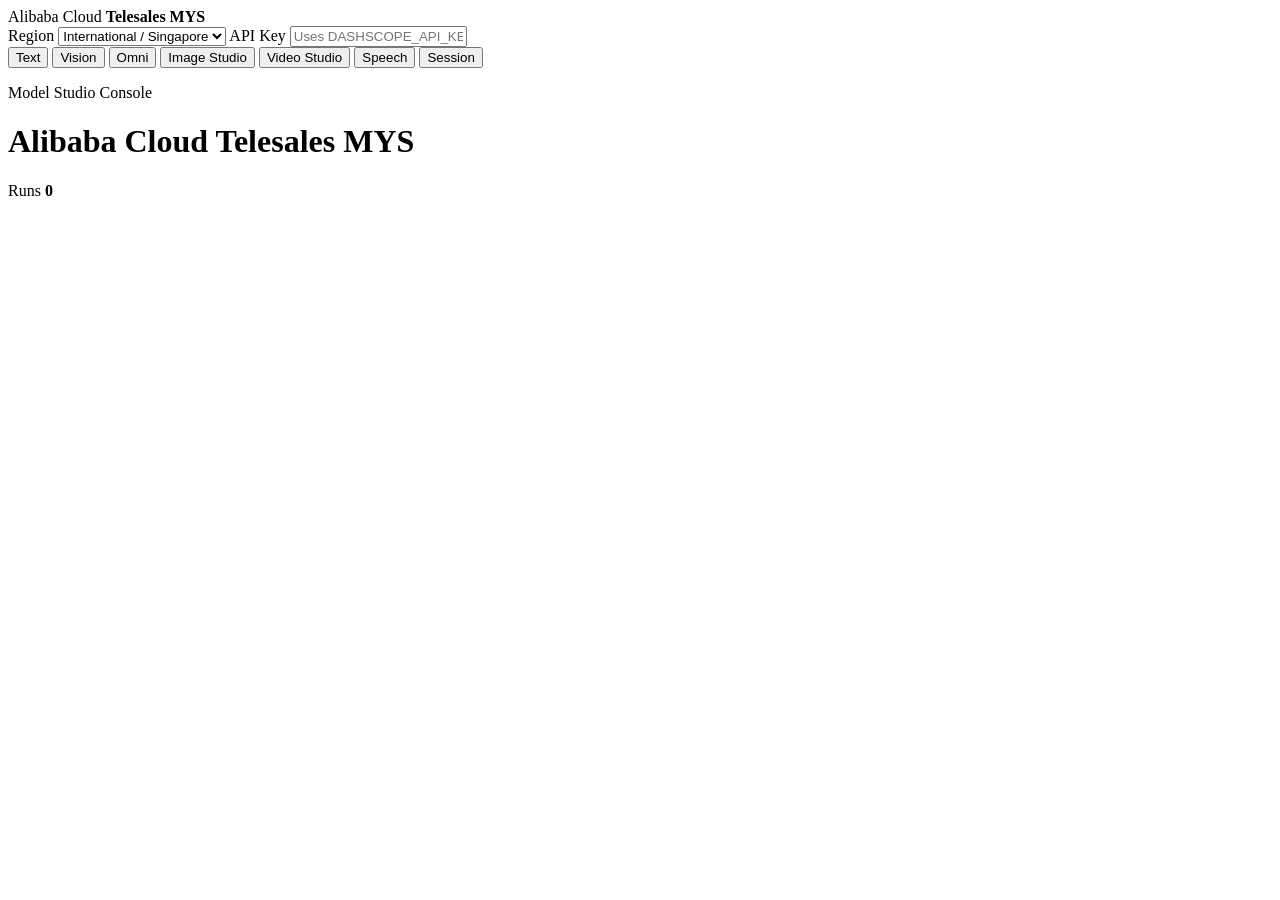
==== AI_Model_Studio_Portal/static/index.html @ 7d9c92e4 "Replace Streamlit portal with Model Studio demo" ====
<!doctype html>
<html lang="en">
  <head>
    <meta charset="utf-8" />
    <meta name="viewport" content="width=device-width, initial-scale=1" />
    <title>Model Studio Showcase | Telesales MYS</title>
    <link rel="stylesheet" href="/styles.css" />
  </head>
  <body>
    <aside class="side">
      <div class="brand">
        <span>Alibaba Cloud</span>
        <strong>Telesales MYS</strong>
      </div>
      <label>Region</label>
      <select id="region">
        <option value="intl">International / Singapore</option>
        <option value="cn">China / Beijing</option>
        <option value="us">US / Virginia</option>
      </select>
      <label>API Key</label>
      <input id="apiKey" type="password" placeholder="Uses DASHSCOPE_API_KEY if empty" />
      <nav>
        <button data-view="text">Text</button>
        <button data-view="vision">Vision</button>
        <button data-view="omni">Omni</button>
        <button class="active" data-view="image">Image Studio</button>
        <button data-view="video">Video Studio</button>
        <button data-view="speech">Speech</button>
        <button data-view="session">Session</button>
      </nav>
    </aside>

    <main>
      <header class="topbar">
        <div>
          <p class="kicker">Model Studio Console</p>
          <h1>Alibaba Cloud Telesales MYS</h1>
        </div>
        <div class="run-metric">
          <span>Runs</span>
          <strong id="runCount">0</strong>
        </div>
      </header>

      <section class="workspace">
        <section id="view-text" class="view"></section>
        <section id="view-vision" class="view"></section>
        <section id="view-omni" class="view"></section>
        <section id="view-image" class="view active"></section>
        <section id="view-video" class="view"></section>
        <section id="view-speech" class="view"></section>
        <section id="view-session" class="view"></section>
      </section>
    </main>
    <script src="/app.js"></script>
  </body>
</html>
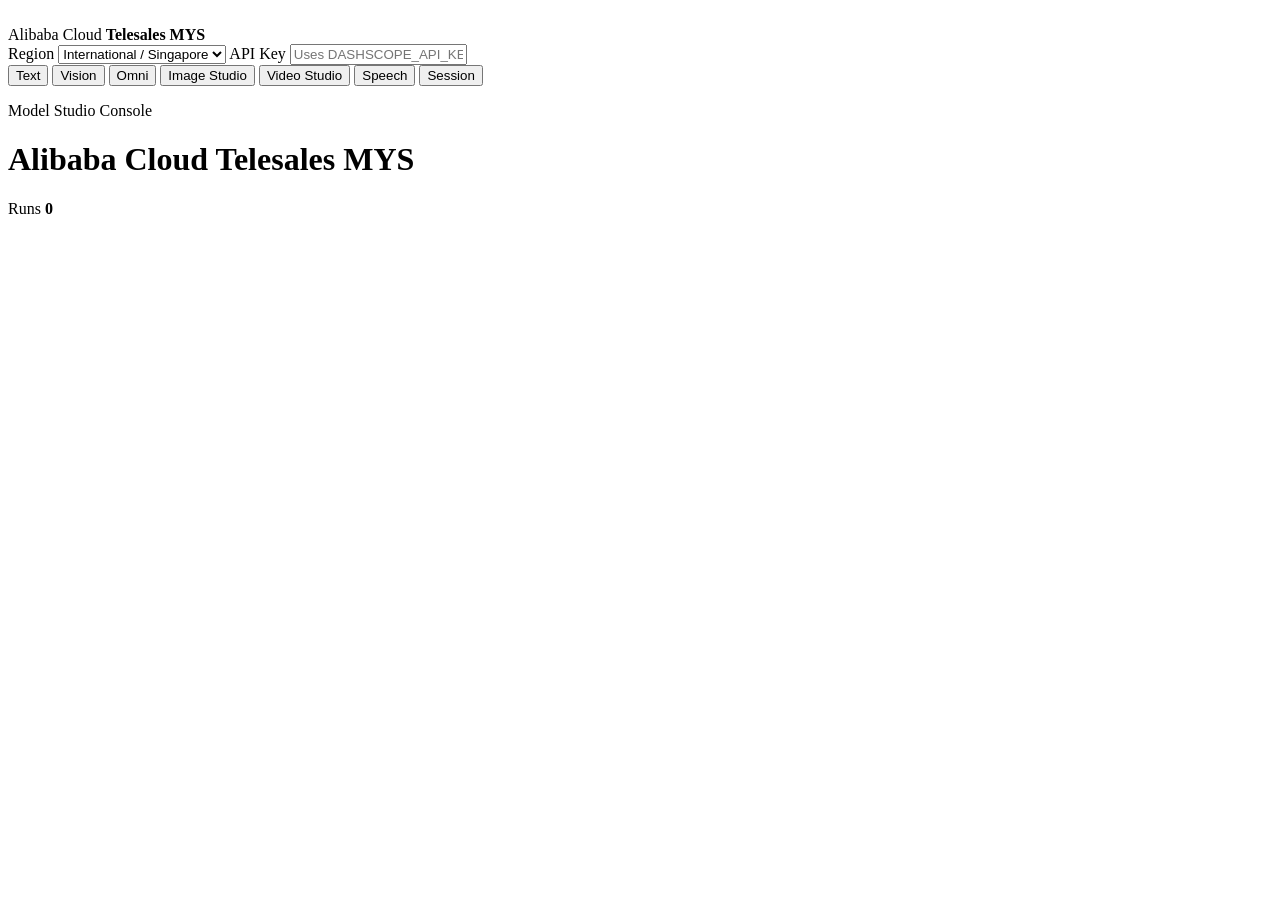
==== commit 0582da5f: "Add logo and Qwen 3.7 Max text scenarios" ====
--- a/AI_Model_Studio_Portal/static/index.html
+++ b/AI_Model_Studio_Portal/static/index.html
@@ -4,13 +4,18 @@
     <meta charset="utf-8" />
     <meta name="viewport" content="width=device-width, initial-scale=1" />
     <title>Model Studio Showcase | Telesales MYS</title>
+    <link rel="icon" href="/assets/modelstudio-mark.svg" type="image/svg+xml" />
+    <link rel="apple-touch-icon" href="/assets/modelstudio-mark.svg" />
     <link rel="stylesheet" href="/styles.css" />
   </head>
   <body>
     <aside class="side">
       <div class="brand">
-        <span>Alibaba Cloud</span>
-        <strong>Telesales MYS</strong>
+        <img src="/assets/modelstudio-mark.svg" alt="" />
+        <div>
+          <span>Alibaba Cloud</span>
+          <strong>Telesales MYS</strong>
+        </div>
       </div>
       <label>Region</label>
       <select id="region">
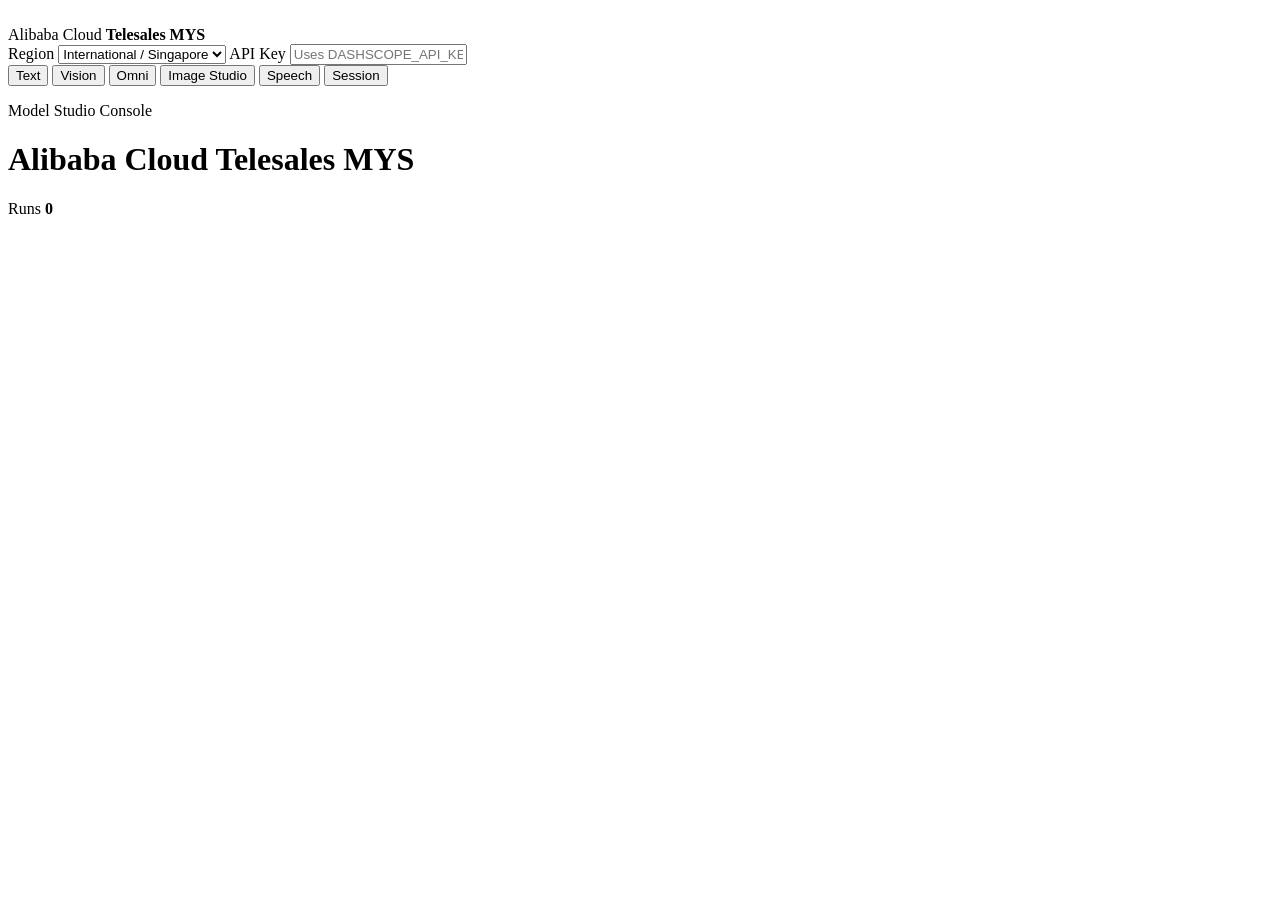
==== commit ac387ebe: "Remove video section from demo" ====
--- a/AI_Model_Studio_Portal/static/index.html
+++ b/AI_Model_Studio_Portal/static/index.html
@@ -30,7 +30,6 @@
         <button data-view="vision">Vision</button>
         <button data-view="omni">Omni</button>
         <button class="active" data-view="image">Image Studio</button>
-        <button data-view="video">Video Studio</button>
         <button data-view="speech">Speech</button>
         <button data-view="session">Session</button>
       </nav>
@@ -53,7 +52,6 @@
         <section id="view-vision" class="view"></section>
         <section id="view-omni" class="view"></section>
         <section id="view-image" class="view active"></section>
-        <section id="view-video" class="view"></section>
         <section id="view-speech" class="view"></section>
         <section id="view-session" class="view"></section>
       </section>
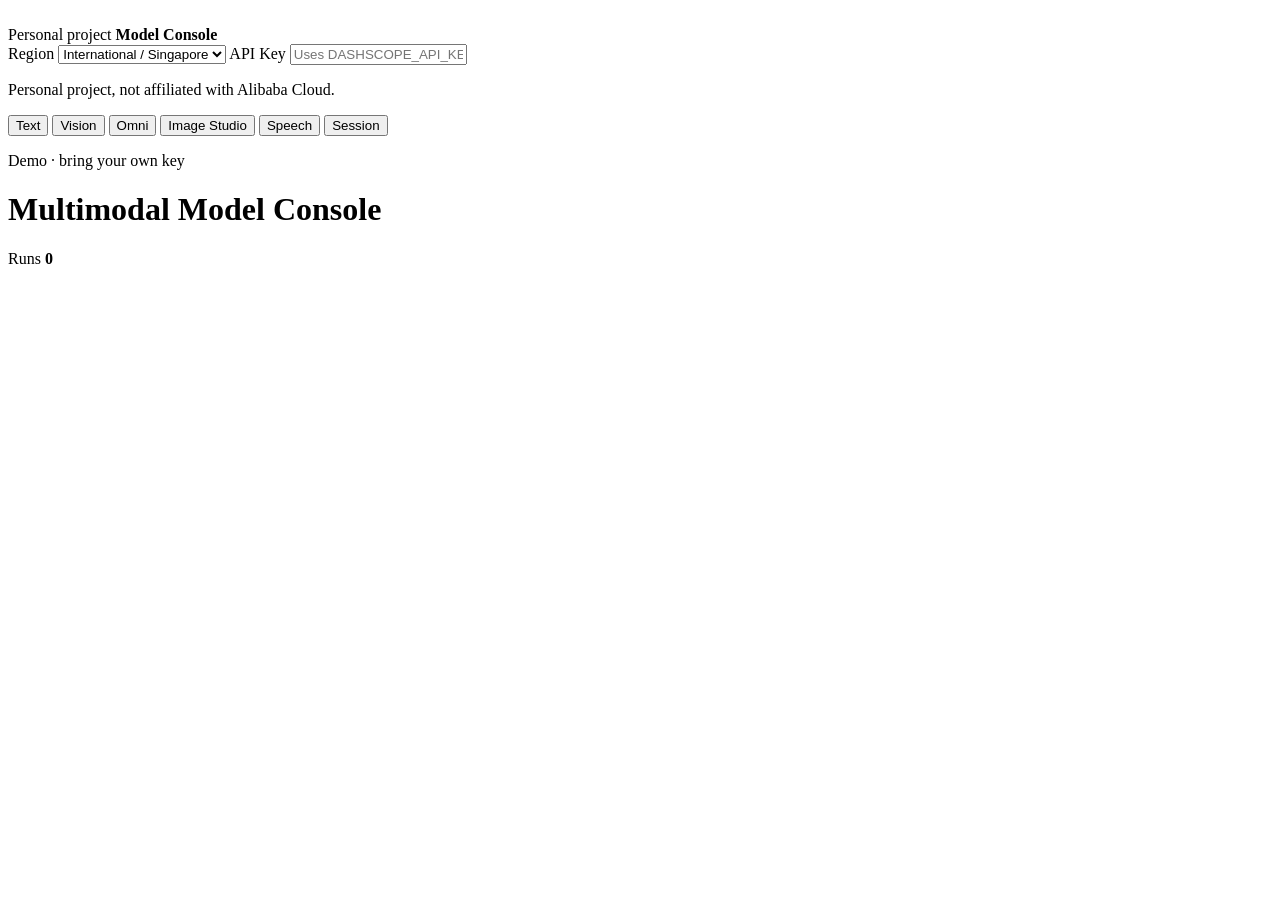
==== commit 31254d8d: "Rebrand as a personal Multimodal Model Console demo Remove the Alibaba Cloud and Telesales MYS brand" ====
--- a/AI_Model_Studio_Portal/static/index.html
+++ b/AI_Model_Studio_Portal/static/index.html
@@ -3,7 +3,7 @@
   <head>
     <meta charset="utf-8" />
     <meta name="viewport" content="width=device-width, initial-scale=1" />
-    <title>Model Studio Showcase | Telesales MYS</title>
+    <title>Multimodal Model Console (demo)</title>
     <link rel="icon" href="/assets/modelstudio-mark.svg" type="image/svg+xml" />
     <link rel="apple-touch-icon" href="/assets/modelstudio-mark.svg" />
     <link rel="stylesheet" href="/styles.css" />
@@ -13,8 +13,8 @@
       <div class="brand">
         <img src="/assets/modelstudio-mark.svg" alt="" />
         <div>
-          <span>Alibaba Cloud</span>
-          <strong>Telesales MYS</strong>
+          <span>Personal project</span>
+          <strong>Model Console</strong>
         </div>
       </div>
       <label>Region</label>
@@ -25,6 +25,7 @@
       </select>
       <label>API Key</label>
       <input id="apiKey" type="password" placeholder="Uses DASHSCOPE_API_KEY if empty" />
+      <p class="disclaimer">Personal project, not affiliated with Alibaba Cloud.</p>
       <nav>
         <button data-view="text">Text</button>
         <button data-view="vision">Vision</button>
@@ -38,8 +39,8 @@
     <main>
       <header class="topbar">
         <div>
-          <p class="kicker">Model Studio Console</p>
-          <h1>Alibaba Cloud Telesales MYS</h1>
+          <p class="kicker">Demo · bring your own key</p>
+          <h1>Multimodal Model Console</h1>
         </div>
         <div class="run-metric">
           <span>Runs</span>
